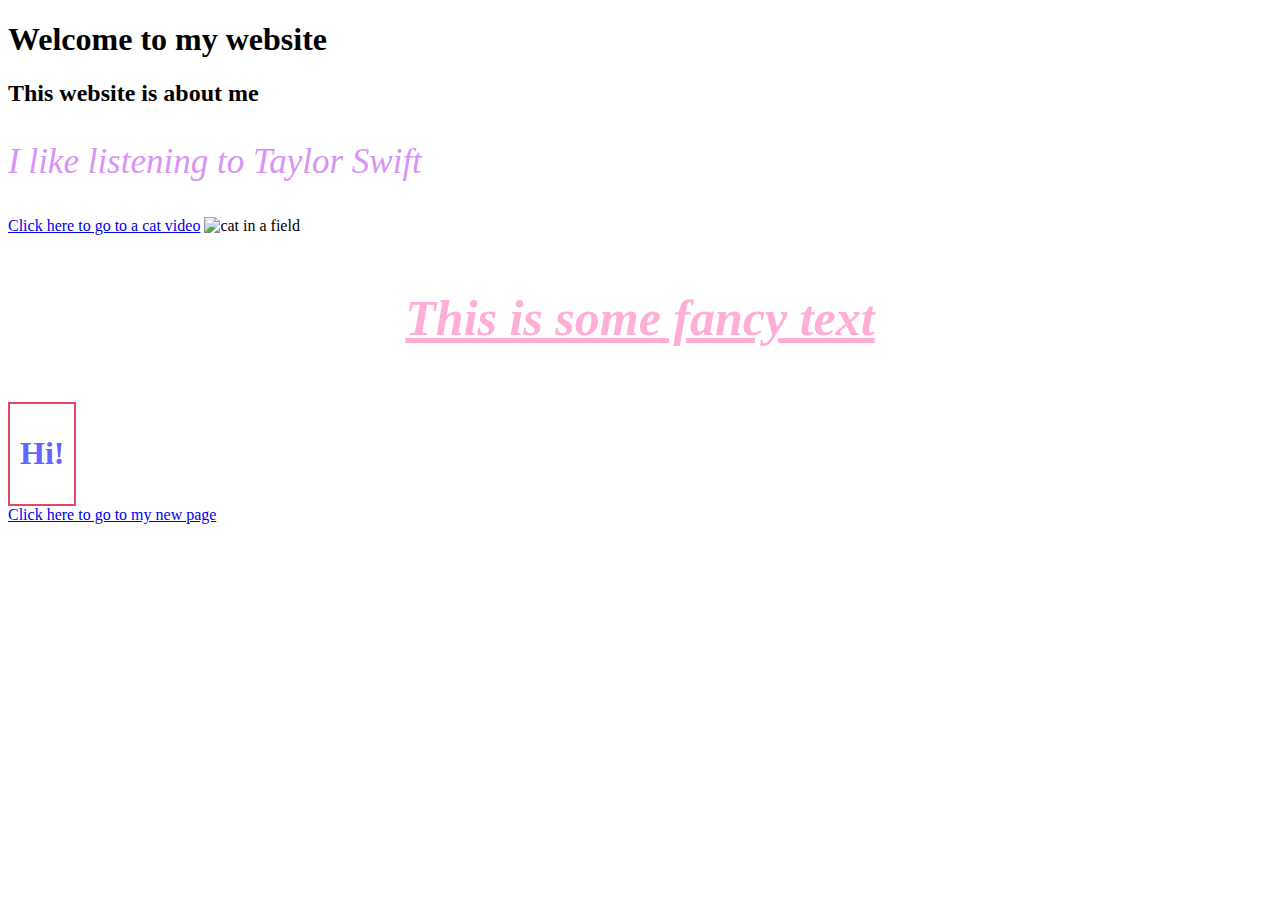
==== index.html @ e758a068 "created website" ====
<!DOCTYPE html>

<head>
<title>Hello</title>

<link rel="stylesheet" href="style.css">

</head>

<body>
<h1>Welcome to my website</h1>
<h2>This website is about me</h2>

<p id="swift">I like listening to Taylor Swift</p>

<a href="https://youtube.com">Click here to go to a cat video</a>


<img src="https://wallpapercave.com/wp/wp2618926.jpg" height="100" width="100" alt="cat in a field"></img>

<h1 id="fancy">This is some fancy text</h1>
<div class="border">
    <div class="square">
        <h1>Hi!</h1>
    </div>
</div>

<a href="new.html">Click here to go to my new page</a>

</body>


</html>
---- style.css ----
#fancy{

    color:rgb(255, 174, 215);
    text-align:center;
    font-weight:800;
    font-size:50px;
    font-family:'Georgia';
    font-style:italic;
    font-stretch:expanded;
    text-decoration:underline;
    line-height:100px;
    
    }
    #swift{
    color:rgb(216, 147, 245);
    font-family:Tahoma;
    font-style:italic;
    font-size:35px;
    
    
    }
    
    
    .border{
      width:200;
      height:200;
    }
    
    .square {
        display: inline-block;
        border: 2px solid rgb(228, 71, 102);
        padding:10px;
    }
    
    .square h1{
    color: rgb(100, 100, 255);
    
    }
    
    #lax{
    color:rgb(161, 248, 250);
    
    }
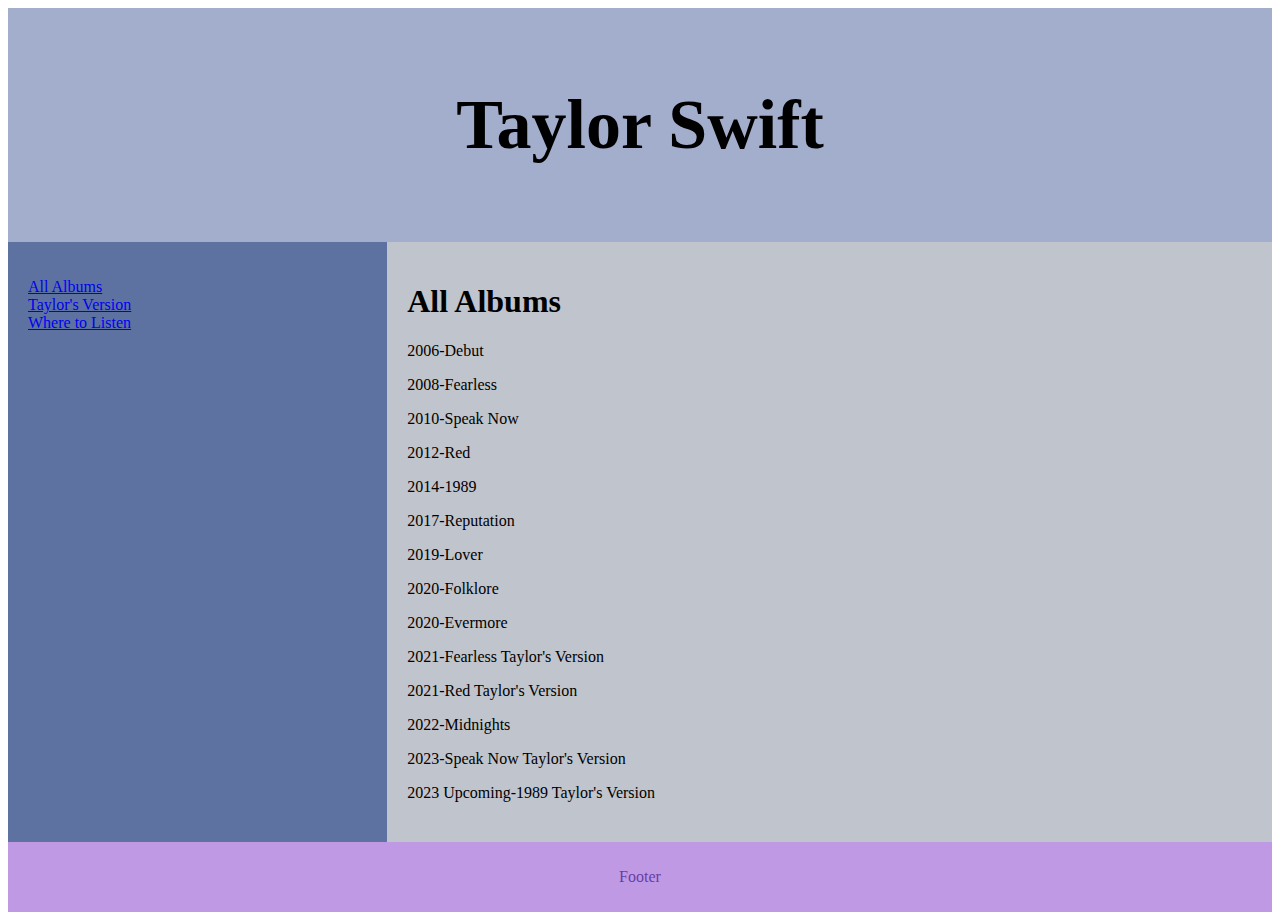
==== commit 480ca24c: "Taylor Swft" ====
--- a/index.html
+++ b/index.html
@@ -1,32 +1,51 @@
 <!DOCTYPE html>
+<html>
 
 <head>
-<title>Hello</title>
-
+<title>Taylor Swift</title>
 <link rel="stylesheet" href="style.css">
-
 </head>
 
 <body>
-<h1>Welcome to my website</h1>
-<h2>This website is about me</h2>
 
-<p id="swift">I like listening to Taylor Swift</p>
+<header>
+    <h1>Taylor Swift</h1>
+</header>
 
-<a href="https://youtube.com">Click here to go to a cat video</a>
+<section>
+    <nav>  
+        <ul>
+            <li><a href="#" id="topic1">All Albums</a></li>
+            <li><a href="#" id="topic2">Taylor's Version</a></li>
+            <li><a href="#" id="topic3">Where to Listen</a></li>
+        </ul>
+    </nav> 
 
+<article id="info">
+    <h1>All Albums</h1>
+    <p>2006-Debut</p>
+    <p>2008-Fearless</p>
+    <p>2010-Speak Now</p>
+    <p>2012-Red</p>
+    <p>2014-1989</p>
+    <p>2017-Reputation</p>
+    <p>2019-Lover</p>
+    <p>2020-Folklore</p>
+    <p>2020-Evermore</p>
+    <p>2021-Fearless Taylor's Version</p>
+    <P>2021-Red Taylor's Version</p>
+    <p>2022-Midnights</p>
+    <p>2023-Speak Now Taylor's Version</p>
+    <P>2023 Upcoming-1989 Taylor's Version</p>
+</article>
 
-<img src="https://wallpapercave.com/wp/wp2618926.jpg" height="100" width="100" alt="cat in a field"></img>
+</section>
 
-<h1 id="fancy">This is some fancy text</h1>
-<div class="border">
-    <div class="square">
-        <h1>Hi!</h1>
-    </div>
-</div>
+<footer>
+    <p>Footer</p>
+</footer>
 
-<a href="new.html">Click here to go to my new page</a>
-
+<script src="script.js"></script>
 </body>
 
 
--- a/style.css
+++ b/style.css
@@ -1,43 +1,47 @@
-#fancy{
+* {
+box-sizing: border-box;
+}
 
-    color:rgb(255, 174, 215);
+header {
+    background-color:rgb(163, 174, 204) ;
+    color:black;
+    padding: 30px;
     text-align:center;
-    font-weight:800;
-    font-size:50px;
-    font-family:'Georgia';
-    font-style:italic;
-    font-stretch:expanded;
-    text-decoration:underline;
-    line-height:100px;
-    
-    }
-    #swift{
-    color:rgb(216, 147, 245);
-    font-family:Tahoma;
-    font-style:italic;
-    font-size:35px;
-    
-    
-    }
-    
-    
-    .border{
-      width:200;
-      height:200;
-    }
-    
-    .square {
-        display: inline-block;
-        border: 2px solid rgb(228, 71, 102);
-        padding:10px;
-    }
-    
-    .square h1{
-    color: rgb(100, 100, 255);
-    
-    }
-    
-    #lax{
-    color:rgb(161, 248, 250);
-    
-    }+    font-size: 35px;
+    font-family: Georgia;
+}
+
+nav{
+float: left;
+width: 30%;
+height: 600px;
+background:rgb(93, 114, 161);
+padding: 20px;
+}
+
+nav ul{
+    list-style-type:none;
+    padding: 0;
+}
+
+article {
+float: left;
+padding: 20px;
+width: 70%;
+background:rgb(192, 196, 204);
+height: 600px;
+
+}
+
+section:after {
+    content: "";
+    display: table;
+    clear: both;
+}
+
+footer {
+    background-color: rgb(192, 153, 229);
+    padding: 10px;
+    text-align: center;
+    color:rgb(100, 63, 168);
+}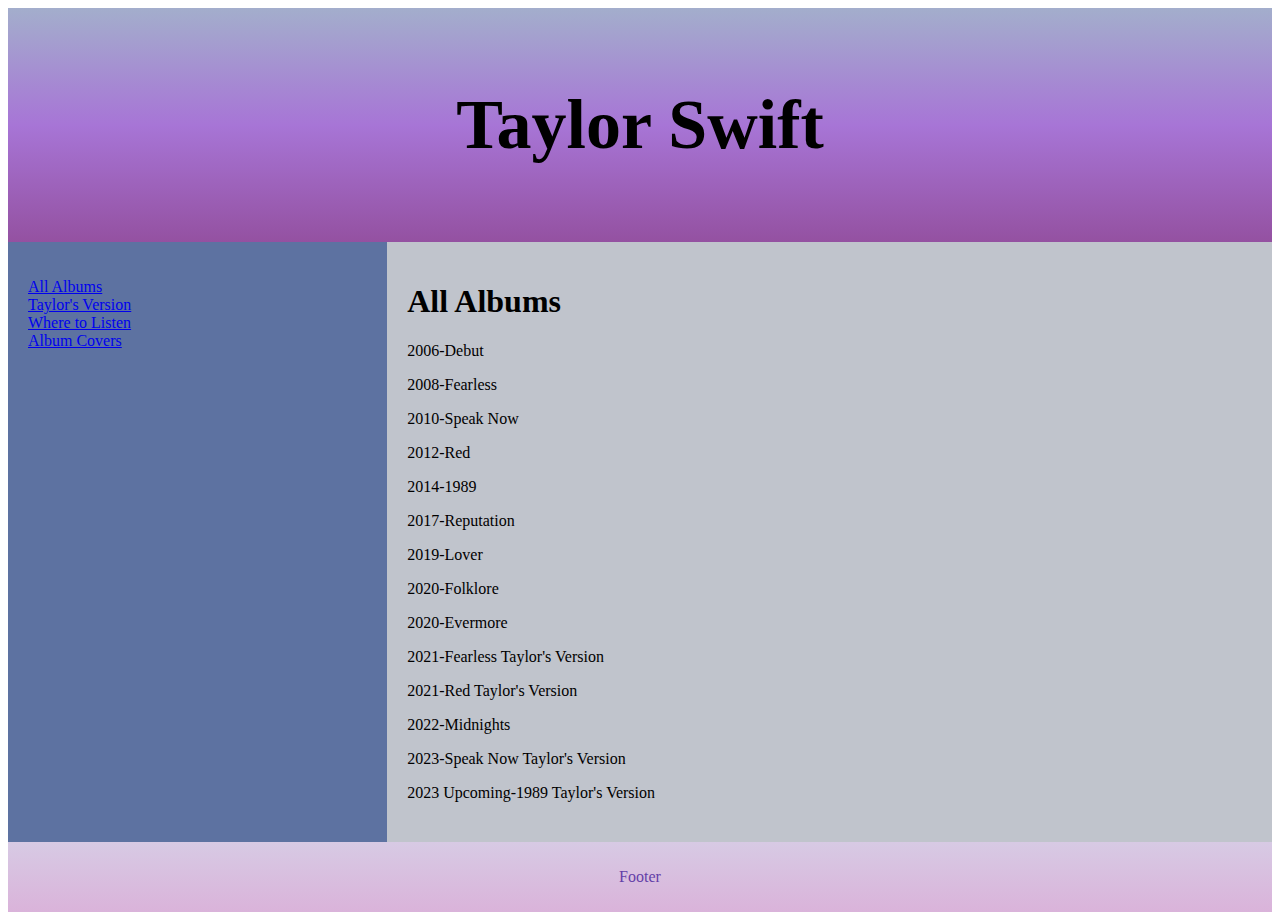
==== commit 474ab277: "taylor swift" ====
--- a/index.html
+++ b/index.html
@@ -4,12 +4,13 @@
 <head>
 <title>Taylor Swift</title>
 <link rel="stylesheet" href="style.css">
+<link href="https://unpkg.com/aos@2.3.1/dist/aos.css" rel="stylesheet">
 </head>
 
 <body>
 
 <header>
-    <h1>Taylor Swift</h1>
+    <h1 data-aos="zoom-in" data-aos-duration="3000">Taylor Swift</h1>
 </header>
 
 <section>
@@ -18,6 +19,7 @@
             <li><a href="#" id="topic1">All Albums</a></li>
             <li><a href="#" id="topic2">Taylor's Version</a></li>
             <li><a href="#" id="topic3">Where to Listen</a></li>
+            <li><a href="#" id="topic4">Album Covers</a></li>
         </ul>
     </nav> 
 
@@ -45,6 +47,7 @@
     <p>Footer</p>
 </footer>
 
+<script src="https://unpkg.com/aos@2.3.1/dist/aos.js"></script>
 <script src="script.js"></script>
 </body>
 
--- a/style.css
+++ b/style.css
@@ -3,7 +3,7 @@
 }
 
 header {
-    background-color:rgb(163, 174, 204) ;
+    background-image:linear-gradient(rgb(163, 174, 204),rgb(167, 117, 214), rgb(148, 81, 161));
     color:black;
     padding: 30px;
     text-align:center;
@@ -40,7 +40,7 @@
 }
 
 footer {
-    background-color: rgb(192, 153, 229);
+    background-image:linear-gradient(rgb(215, 202, 228),rgb(218, 179, 218));
     padding: 10px;
     text-align: center;
     color:rgb(100, 63, 168);
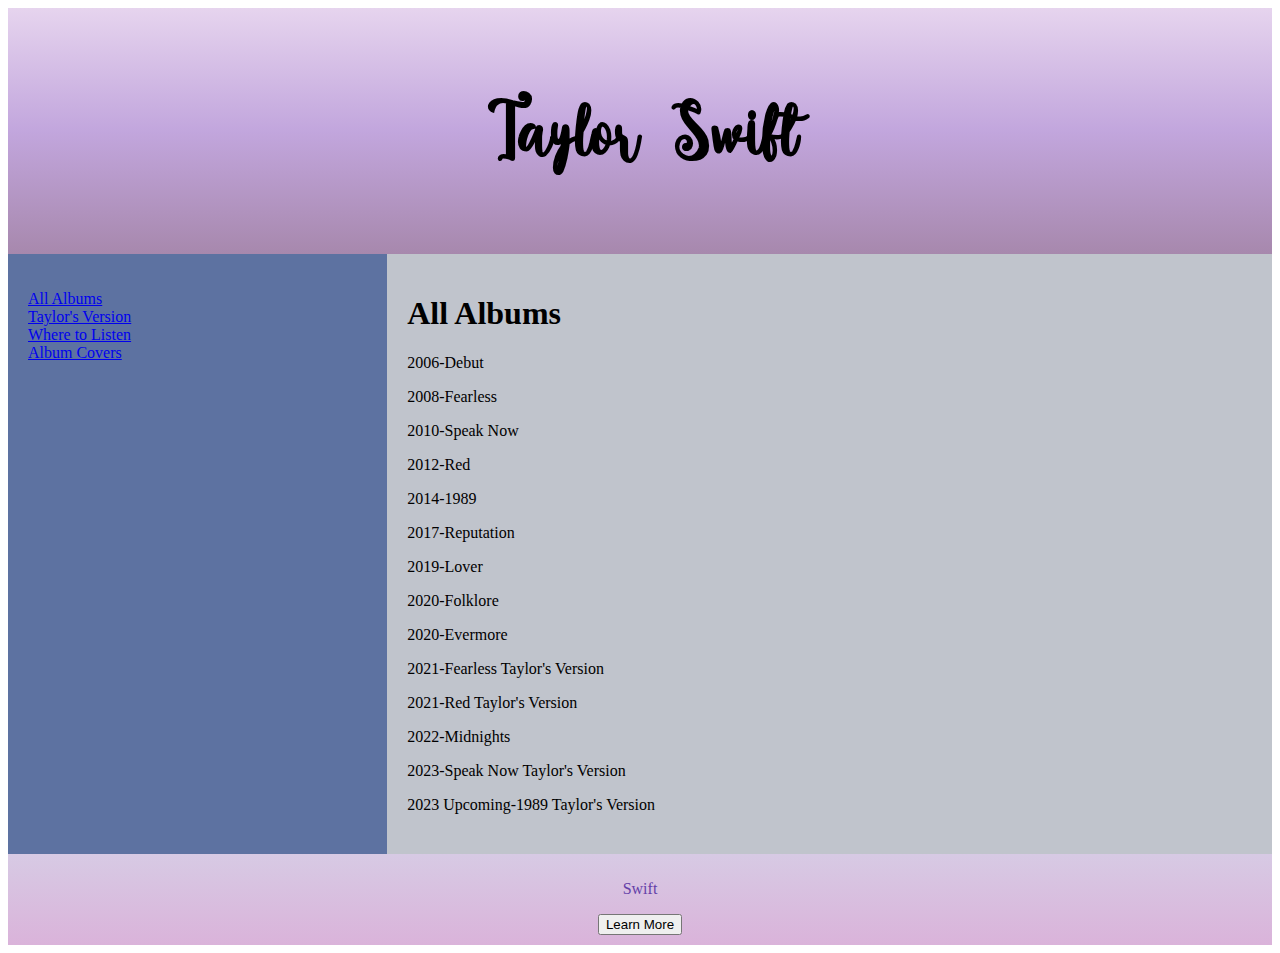
==== commit 32c41370: "Taylor" ====
--- a/index.html
+++ b/index.html
@@ -10,7 +10,7 @@
 <body>
 
 <header>
-    <h1 data-aos="zoom-in" data-aos-duration="3000">Taylor Swift</h1>
+    <h1 id="color" data-aos="zoom-in" data-aos-duration="3000">Taylor Swift</h1>
 </header>
 
 <section>
@@ -44,7 +44,8 @@
 </section>
 
 <footer>
-    <p>Footer</p>
+    <p>Swift</p>
+<a href="https://google.com" id="button-link"><button>Learn More</button></a>
 </footer>
 
 <script src="https://unpkg.com/aos@2.3.1/dist/aos.js"></script>
--- a/style.css
+++ b/style.css
@@ -1,14 +1,19 @@
+@font-face {
+    font-family:'custom';
+    src: url(Darling.ttf);
+}
+
 * {
 box-sizing: border-box;
 }
 
 header {
-    background-image:linear-gradient(rgb(163, 174, 204),rgb(167, 117, 214), rgb(148, 81, 161));
+    background-image:linear-gradient(rgb(230, 212, 238),rgb(194, 166, 221), rgb(167, 136, 173));
     color:black;
     padding: 30px;
     text-align:center;
     font-size: 35px;
-    font-family: Georgia;
+    font-family:'custom';
 }
 
 nav{
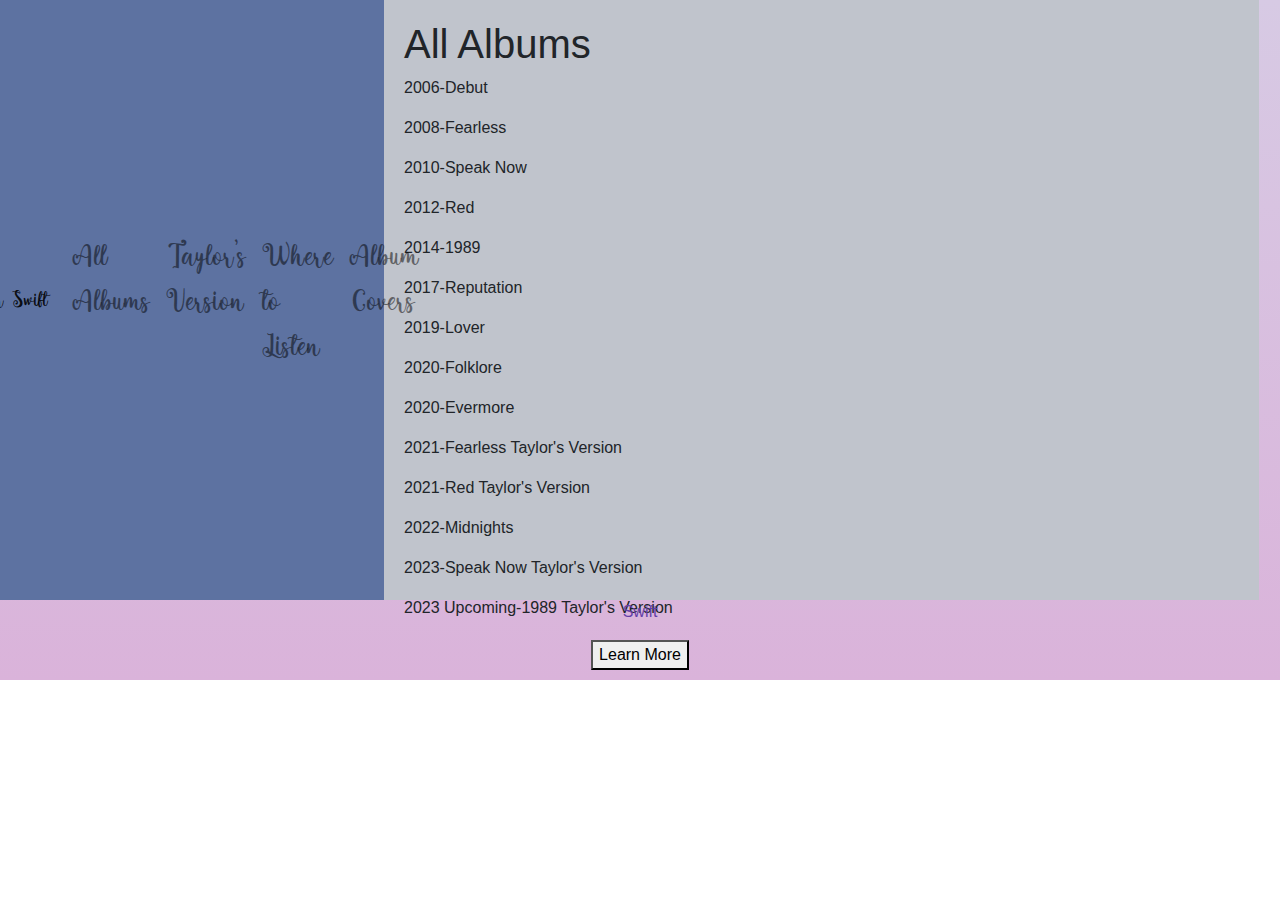
==== commit b018dc68: "new" ====
--- a/index.html
+++ b/index.html
@@ -4,25 +4,33 @@
 <head>
 <title>Taylor Swift</title>
 <link rel="stylesheet" href="style.css">
+<link href="https://stackpath.bootstrapcdn.com/bootstrap/4.3.1/css/bootstrap.min.css" rel="stylesheet"/>
 <link href="https://unpkg.com/aos@2.3.1/dist/aos.css" rel="stylesheet">
 </head>
 
 <body>
+    <nav class="navbar navbar-expand-lg navbar-light justify-content-center">
+       <a class="navbar-brand" href="#">Taylor Swift</a> 
+       <div class="collapse navbar-collapse" id="navbarNav">
+    <ul class="navbar-nav">
+        <li class="nav-item">
+            <a class="nav-link" href="#" id="topic1">All Albums</a>
+        </li>
+        <li class="nav-item">
+            <a class="nav-link" href="#" id="topic2">Taylor's Version</a>
+        </li>
+        <li class="nav-item">
+            <a class="nav-link" href="#" id="topic3">Where to Listen</a>
+        </li>
+        <li class="nav-item">
+            <a class="nav-link" href="#" id="topic4">Album Covers</a>
+        </li>
+    </ul>
+    </div>
+    </nav>
 
-<header>
-    <h1 id="color" data-aos="zoom-in" data-aos-duration="3000">Taylor Swift</h1>
-</header>
 
-<section>
-    <nav>  
-        <ul>
-            <li><a href="#" id="topic1">All Albums</a></li>
-            <li><a href="#" id="topic2">Taylor's Version</a></li>
-            <li><a href="#" id="topic3">Where to Listen</a></li>
-            <li><a href="#" id="topic4">Album Covers</a></li>
-        </ul>
-    </nav> 
-
+<div class="container-fluid">
 <article id="info">
     <h1>All Albums</h1>
     <p>2006-Debut</p>
@@ -40,16 +48,20 @@
     <p>2023-Speak Now Taylor's Version</p>
     <P>2023 Upcoming-1989 Taylor's Version</p>
 </article>
+</div>
 
-</section>
 
-<footer>
+
+<footer class="container-fluid">
     <p>Swift</p>
 <a href="https://google.com" id="button-link"><button>Learn More</button></a>
 </footer>
 
 <script src="https://unpkg.com/aos@2.3.1/dist/aos.js"></script>
 <script src="script.js"></script>
+<script src="https://code.jquery.com/jquery-3.3.1.slim.min.js"></script>
+    <script src="https://cdnjs.cloudflare.com/ajax/libs/popper.js/1.14.7/umd/popper.min.js"></script>
+    <script src="https://stackpath.bootstrapcdn.com/bootstrap/4.3.1/js/bootstrap.min.js"></script>
 </body>
 
 
--- a/style.css
+++ b/style.css
@@ -1,6 +1,24 @@
 @font-face {
     font-family:'custom';
     src: url(Darling.ttf);
+}
+
+.navbar {
+width:100%
+background-color: pink;
+padding: 20px;
+font-family: 'custom';
+font-size: 30px;
+}
+
+nav ul{
+    list-style-type: none;
+    padding: 0;
+}
+
+.container-fluid {
+    width: 100%;
+    background-color:rgb(255, 139, 220) ;
 }
 
 * {
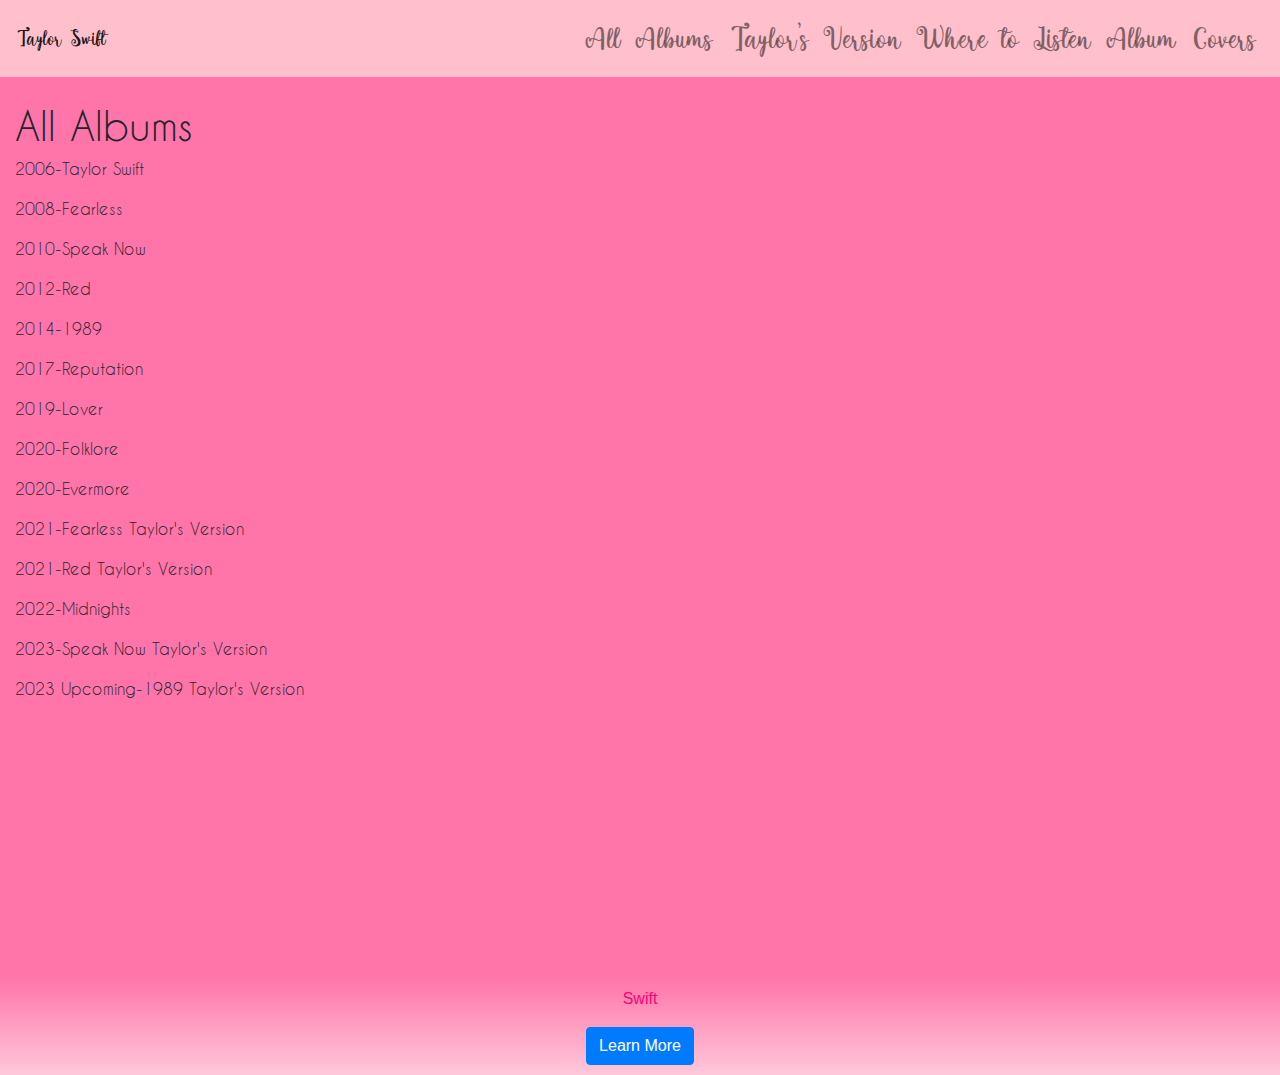
==== commit 1a648a10: "hello" ====
--- a/index.html
+++ b/index.html
@@ -9,10 +9,10 @@
 </head>
 
 <body>
-    <nav class="navbar navbar-expand-lg navbar-light justify-content-center">
-       <a class="navbar-brand" href="#">Taylor Swift</a> 
+    <nav class="navbar navbar-expand-lg navbar-light">
+       <a class="navbar-brand" href="#" id="brandName">Taylor Swift</a> 
        <div class="collapse navbar-collapse" id="navbarNav">
-    <ul class="navbar-nav">
+    <ul class="navbar-nav ml-auto">
         <li class="nav-item">
             <a class="nav-link" href="#" id="topic1">All Albums</a>
         </li>
@@ -32,8 +32,10 @@
 
 <div class="container-fluid">
 <article id="info">
+    <div class= "contents">
+        <br>
     <h1>All Albums</h1>
-    <p>2006-Debut</p>
+    <p>2006-Taylor Swift</p>
     <p>2008-Fearless</p>
     <p>2010-Speak Now</p>
     <p>2012-Red</p>
@@ -47,6 +49,7 @@
     <p>2022-Midnights</p>
     <p>2023-Speak Now Taylor's Version</p>
     <P>2023 Upcoming-1989 Taylor's Version</p>
+        </div>
 </article>
 </div>
 
@@ -54,7 +57,7 @@
 
 <footer class="container-fluid">
     <p>Swift</p>
-<a href="https://google.com" id="button-link"><button>Learn More</button></a>
+    <button onclick="message()" class= "btn btn-primary">Learn More</button>
 </footer>
 
 <script src="https://unpkg.com/aos@2.3.1/dist/aos.js"></script>
--- a/style.css
+++ b/style.css
@@ -3,12 +3,25 @@
     src: url(Darling.ttf);
 }
 
+@font-face {
+    font-family:'caviar';
+    src: url(CaviarDreams.ttf);
+}
+
+* {
+    box-sizing: border-box;
+    }
+
 .navbar {
-width:100%
+width:100%;
 background-color: pink;
 padding: 20px;
 font-family: 'custom';
 font-size: 30px;
+}
+
+.contents {
+    font-family:"caviar";
 }
 
 nav ul{
@@ -17,54 +30,17 @@
 }
 
 .container-fluid {
-    width: 100%;
-    background-color:rgb(255, 139, 220) ;
-}
-
-* {
-box-sizing: border-box;
-}
-
-header {
-    background-image:linear-gradient(rgb(230, 212, 238),rgb(194, 166, 221), rgb(167, 136, 173));
-    color:black;
-    padding: 30px;
-    text-align:center;
-    font-size: 35px;
-    font-family:'custom';
-}
-
-nav{
-float: left;
-width: 30%;
-height: 600px;
-background:rgb(93, 114, 161);
-padding: 20px;
-}
-
-nav ul{
-    list-style-type:none;
-    padding: 0;
+    width: 100;
+    background-color:rgb(255, 116, 169) ;
 }
 
 article {
-float: left;
-padding: 20px;
-width: 70%;
-background:rgb(192, 196, 204);
-height: 600px;
-
-}
-
-section:after {
-    content: "";
-    display: table;
-    clear: both;
+    height: 100vh;
 }
 
 footer {
-    background-image:linear-gradient(rgb(215, 202, 228),rgb(218, 179, 218));
+    background-image:linear-gradient(rgb(255, 116, 169), rgb(255, 200, 218));
     padding: 10px;
     text-align: center;
-    color:rgb(100, 63, 168);
+    color:rgb(255, 0, 119);
 }